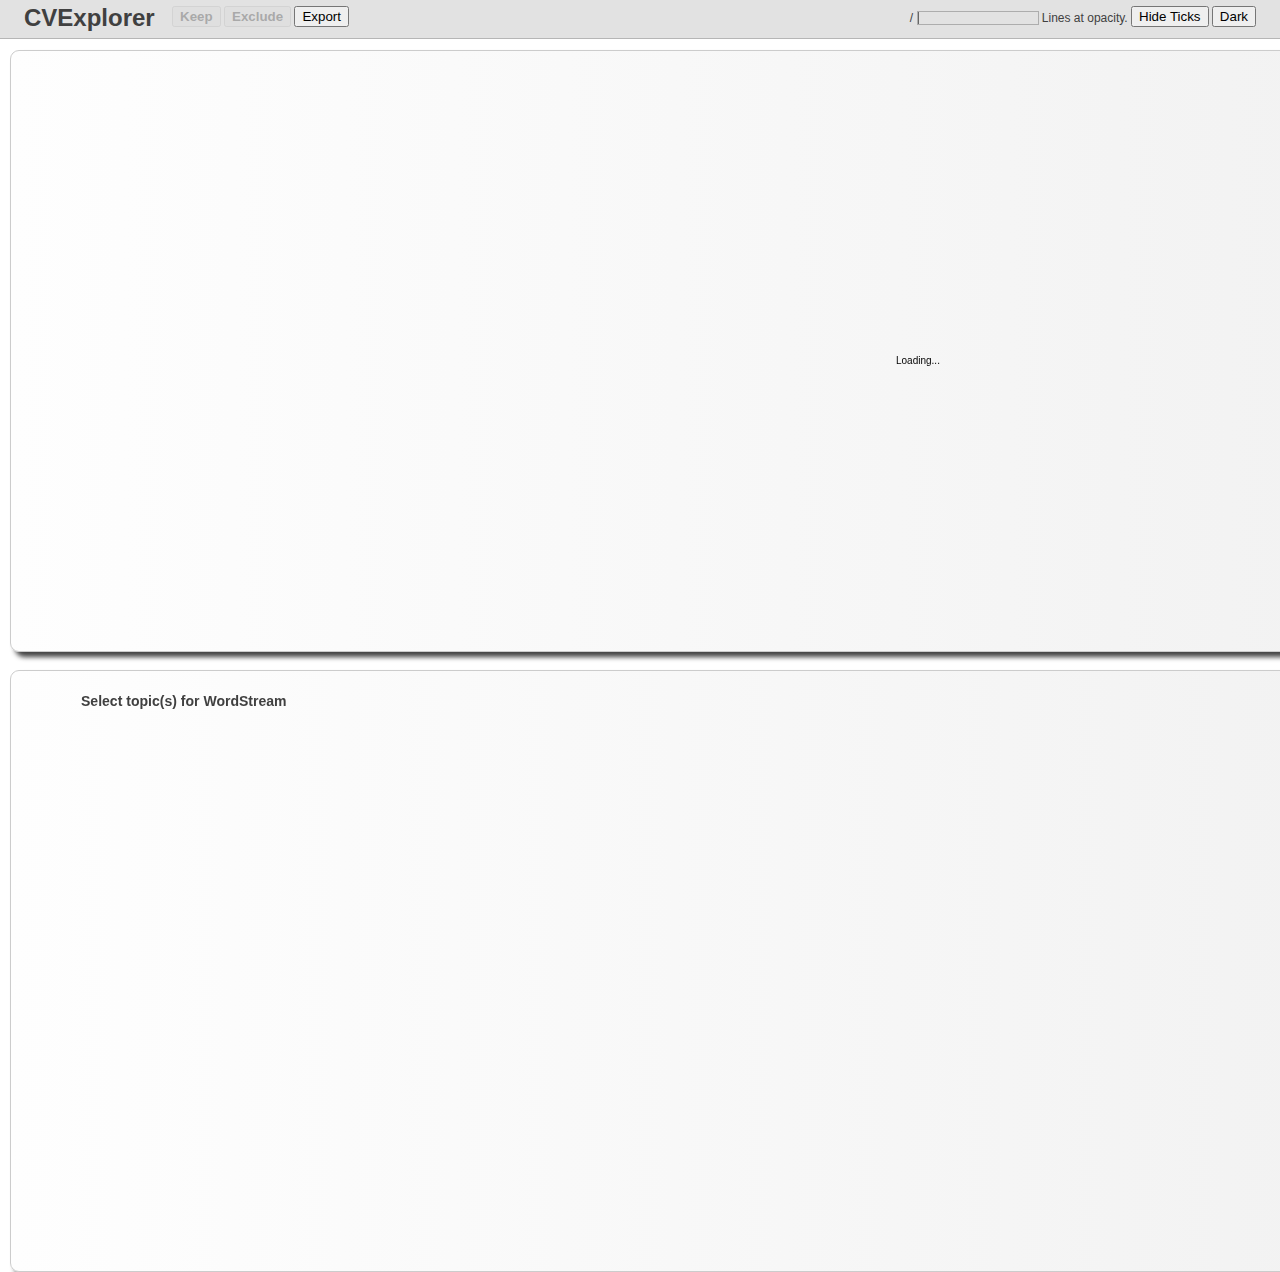
==== index.html @ 918a44bd "Separting descriptions view options from others" ====
<!DOCTYPE html>
<meta charset="utf-8">
<!DOCTYPE html>
<html>
<head>
    <link rel="icon" type="image/gif"
          href="images/b.png"/>
    <meta http-equiv="Content-Type" content="text/html;charset=utf-8"/>
    <title>CVExplorer</title>
    <link rel="stylesheet" type="text/css" href="styles/parallel.css"/>
    <link rel="stylesheet" type="text/css" href="styles/main.css"/>
    <script src="javascripts/d3.v3.min.js"></script>
    <!--<script src="javascripts/d3.v2.js"></script>-->
    <!--vung's external files-->
    <script src="vung/lib/loaddata.js"></script>
    <script src="vung/lib/d3.layout.wordstream.js"></script>
    <script src="vung/javascripts/jquery/jquery-1.9.0.min.js"></script>
    <link rel="stylesheet" type="text/css" href="vung/styles/main.css" media="screen"/>
    <script src="vung/lib/json-viewer/jquery.json-viewer.js"></script>
    <link href="vung/lib/json-viewer/jquery.json-viewer.css" type="text/css" rel="stylesheet"/>

</head>
<body>
<div id="header">
    <h1>CVExplorer</h1>
    <button title="Zoom in on selected data" id="keep-data" disabled="disabled">Keep</button>
    <button title="Remove selected data" id="exclude-data" disabled="disabled">Exclude</button>
    <button title="Export data as CSV" id="export-data">Export</button>
    <div class="controls">
        <strong id="rendered-count"></strong>/<strong id="selected-count"></strong>
        <!--<strong id="data-count"></strong>-->
        <div class="fillbar">
            <div id="selected-bar">
                <div id="rendered-bar">&nbsp;</div>
            </div>
        </div>
        Lines at <strong id="opacity"></strong> opacity.
        <span class="settings">
        <button id="hide-ticks">Hide Ticks</button>
        <button id="show-ticks" disabled="disabled">Show Ticks</button>
        <button id="dark-theme">Dark</button>
        <button id="light-theme" disabled="disabled">Light</button>
      </span>
    </div>
    <div style="clear:both;"></div>
</div>
<div id="chart" class="roundedBorder">
    <canvas id="background"></canvas>
    <canvas id="foreground"></canvas>
    <canvas id="highlight"></canvas>
    <svg id="parallelSVG"></svg>
</div>
<div id="wrap" class="roundedBorder">
    <div class="quarter" id="controls">
        <h3>NVD Vulnerability Severity Ratings</h3>
        <p id="legend">
        </p>

        <div class="bright">
            <h3>What is this?</h3>
            <p>
                The parallel coordinates displays CVSS v3.0 on 3 main scores. Each CVE Entry is a polyline.
                <br>
                <a href="http://eagereyes.org/techniques/parallel-coordinate">Never heard of parallel coordinates? Read
                    this tutorial.</a>
            </p>
        </div>

        <div class="little-box">
            <h3>Controls</h3>
            <p>
                <strong>Click </strong>:
                Click on the above bars to select the group of interest. <br/>
                <strong>Brush</strong>: Drag vertically along an axis.<br/>
                <strong>Remove Brush</strong>: Tap the axis background.<br/>
                <strong>Reorder Axes</strong>: Drag a label horizontally.<br/>
                <strong>Invert Axis</strong>: Tap an axis label.<br/>
                <strong>Remove Axis</strong>: Drag axis label to the left edge.<br/>
            </p>
        </div>

    </div>
    <div class="third">
        <h3>Sample of 40 entries <input type="text" id="search" placeholder="Search CVSS..."></input></h3>
        <p id="food-list">
        </p>
    </div>
</div>

<div id="chart2" class="roundedBorder">
    <div id="timedWordleViewOption">
        <h3>Select topic(s) for WordStream</h3>
        <p id="viewTypeSelect"></p>
    </div>
    <div id="theCloud"></div>
    <div id="jsviewer" style="visibility: hidden;position: relative;">
                <pre id="json-renderer"
                     style=" border: 1px solid #aaa; padding: 0.5em 1.5em; font-family: sans-serif;"></pre>
    </div>
</div>


<div id="networkPanel" class="roundedBorder"></div>


</body>
<script src="https://underscorejs.org/underscore.js"></script>
<!--<script src="myscripts/cloud.js"></script>-->
<script src="myscripts/parallel.js"></script>
<script src="myscripts/network.js"></script>
<!--vung's main.js-->
<script src="vung/javascripts/main.js"></script>
</html>
---- styles/parallel.css ----
html, body {
	margin: 0;
	width: 100%;
	height: 100%;
	padding: 0;
}
body {
	font-family: Ubuntu, Tahoma, Helvetica, sans-serif;
	font-size: 12px;
	line-height: 1.4em;
	background: #fff;
	color: #404040;
}
body.dark {
	background: #131313;
	color: #e3e3e3;
}
a {
	text-decoration: none;
}
.dark a {
	color: #5ae;
}


.brush rect.extent {
	fill: rgba(100,100,100,0.15);
	stroke: #fff;
}
.dark .brush rect.extent {
	fill: rgba(100,100,100,0.15);
	stroke: #ddd;
}
.brush:hover rect.extent {
	stroke: #222;
	stroke-dasharray: 5,5;
}
.brush rect.extent:hover {
	stroke-dasharray: none;
}
.resize rect {
	fill: none;
}
.background {
	fill: none;
}
.dark .background {
	fill: none;
}
.axis line, .axis path {
	fill: none;
	stroke: #777;
	stroke-width: 1px;
}
.dark .axis line, .dark .axis path {
	stroke: #777;
}
.axis .tick {
	width: 200px;
}
.axis text {
	fill: #111;
	text-anchor: end;
	font-size: 11px;
	text-shadow: 0 1px 0 #fff, 1px 0 0 #fff, 0 -1px 0 #fff, -1px 0 0 #fff;
}
.axis text.label {
	font-size: 12px;
	cursor: move;
	padding-bottom: 24px;
}
.dark .axis text {
	fill: #f2f2f2;
	text-shadow: 0 1px 0 #000, 1px 0 0 #000, 0 -1px 0 #000, -1px 0 0 #000;
}
.dark .axis text.label {
	fill: #ddd;
}

h3 {
	margin: 12px 0 9px;
}
h3 small {
	color: #888;
	font-weight: normal;
}
p {
	margin: 0.6em 0;
}
small {
	line-height: 1.2em;
}
button[disabled=disabled] {
	color: #555 !important;
	opacity: 0.4;
}
.settings button[disabled=disabled] {
	display: none;
}
.dark button[disabled=disabled] {
	opacity: 0.2;
}
button#keep-data,
button#exclude-data {
	font-weight:bold
}
button#keep-data:hover {
	color: #080;
}
button#exclude-data:hover {
	color: #900;
}
#food-list {
	width: 100%;
	height: 680px;
	overflow-x: auto;
	overflow-y: auto;
	white-space: nowrap;
}
#legend {
	text-align: left;
	overflow-y: auto;
	border-left: 1px solid rgba(140,140,140,0.5);
}
.row {
	cursor: pointer;
}
.row:hover {
	font-size: 16px;
	line-height: 1.3em;
}
.off {
	color: #999;
}
.dark .off {
	color: #555;
}
.dark #legend {
	border-left: 1px solid #777;
}
.color-block, .color-bar {
	display: inline-block;
	height: 8px;
	width: 8px;
	margin: 1px 4px 1px 0px;
}
#rendered-bar,
#selected-bar {
	width:0%;
	font-weight: bold;
}
#rendered-bar {
	background: #888;
	border-right: 1px solid #666;
}
#selected-bar {
	background: rgba(160,160,160,0.5);
	border-right: 1px solid #999;
}
.fillbar {
	height: 12px;
	line-height: 12px;
	border:1px solid rgba(120,120,120,0.5);
	width: 120px;
	display: inline-block;
}
.little-box {
	width: 268px;
	float: left;
}
#header {
	border-bottom: 1px solid rgba(100,100,100,0.35);
	background: #e2e2e2;
	padding: 6px 24px 4px;
	line-height: 24px;
}
.dark #header {
	background: #040404;
	color: #f3f3f3;
}
#header h1 {
	display: inline-block;
	margin: 0px 14px 0 0;
}
#header button {
	vertical-align: top;
}
.controls {
	float: right;
	height: 24px;
	line-height: 24px;
}

/* Scrollbars */

::-webkit-scrollbar {
	width: 10px;
	height: 10px;
}

::-webkit-scrollbar-track {
	background: #ddd;
	border-radius: 12px;
}

::-webkit-scrollbar-thumb {
	background: #b5b5b5;
	border-radius: 12px;
}
.dark ::-webkit-scrollbar-track {
	background: #222;
}
.dark ::-webkit-scrollbar-thumb {
	background: #444;
}
---- styles/main.css ----
.roundedBorder{
  box-shadow: 5px 5px 5px #444;
  background-image: -webkit-linear-gradient(left, #fefefe, #eeeeee);
  border: 1px solid #ccc;
  border-radius: 9px;
  -moz-border-radius: 9px;
  -webkit-border-radius: 9px ;
  transform-origin: 100% 100% 0;
  -webkit-transform-origin: 100% 100% 0;
  -ms-transform-origin: 100% 100% 0;
  height: 600px;
}
#wrap {
  position: absolute;
  padding: 0 1%;
  top: 50px;
  left: 1800px;
  height: 600px;
  width: 690px;
  overflow: scroll;
}
svg {
  font-family: Ubuntu, Tahoma, Helvetica, sans-serif;
}
canvas, svg {
  position: absolute;
  top: 0px;
  left: 0px;
}
#chart {
  position: absolute;
  top: 50px;
  left: 10px;
  width: 1770px;
  height: 600px;
}

#chart2 {
  position: absolute;
  top: 670px;
  left: 10px;
  width: 1770px;

}
#networkPanel{
  position:absolute;
  left:1800px;
  top: 670px;
  width: 740px;
}
#button1{
  position:absolute;
  left:14px;
  top:5px;
  border: 1px solid rgba(0,0,0, 1);
  background-color: rgba(255,255,255, 1);
  border-radius: 1px;
  box-shadow: 1px 1px 1px #444;
}

.quarter, .third, .half {
  float: left;
}
.quarter {
  width: 40%;
  margin: 0 0%;
}
.third {
  width: 60%;
  margin: 0 0%;
}
.half {
  width: 70%;
  margin: 0 0%;
}
---- vung/styles/main.css ----
#timedWordleViewOption {
    position:relative;
    border-radius: 0px;
    z-index: 1110;
    /*top: 94px;*/
    left: 70px;
    top: 10px;
    width: 400px;
    height: 50px;
    border: 0px solid rgba(0,0,0, 1);
    font-family: Ubuntu, Tahoma, Helvetica, sans-serif;
    font-size: 12px;
    overflow: visible;
    
} 
.styled-select {
    overflow: hidden;
    height: 35px;
    width: 120px;
    margin-right: 10px;
    background: #eee;
    font: normal 14px Impact, Charcoal, sans-serif !important;
}
#mainsvg{
    position:relative;
    top:-10px;
    left: 3px;
}
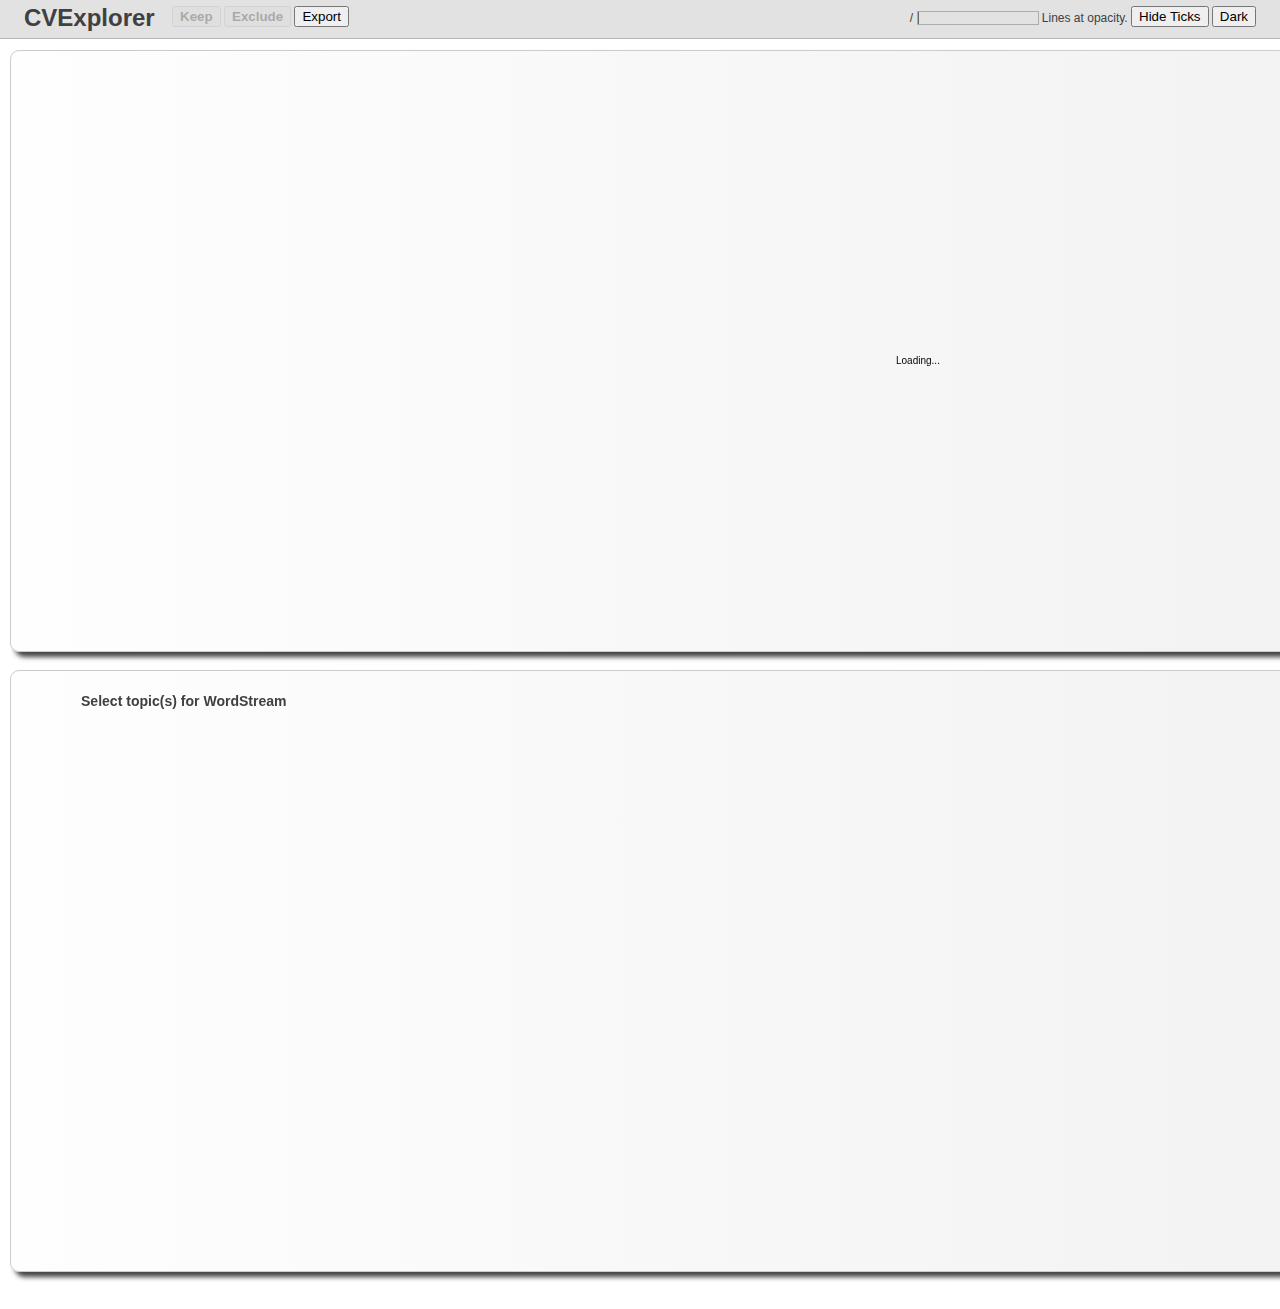
==== commit afcae5f8: "Keep the view options of the Timed Wordle when changing the selections form parallel coordinates" ====
--- a/index.html
+++ b/index.html
@@ -81,7 +81,7 @@
 
     </div>
     <div class="third">
-        <h3>Sample of 40 entries <input type="text" id="search" placeholder="Search CVSS..."></input></h3>
+        <h3>Sample of 40 entries <input type="text" id="search" placeholder="Search CVSS..."/></h3>
         <p id="food-list">
         </p>
     </div>
@@ -94,14 +94,24 @@
     </div>
     <div id="theCloud"></div>
     <div id="jsviewer" style="visibility: hidden;position: relative;">
-                <pre id="json-renderer"
-                     style=" border: 1px solid #aaa; padding: 0.5em 1.5em; font-family: sans-serif;"></pre>
+        <pre id="json-renderer" style=" border: 1px solid #aaa; padding: 0.5em 1.5em; font-family: sans-serif;"></pre>
     </div>
 </div>
 
 
-<div id="networkPanel" class="roundedBorder"></div>
+<div id="networkPanel" class="roundedBorder" style="overflow: hidden;">
+    <div id="networkContainer"></div>
+    <div id="linkCountFilter">
+        <p><h3>Link count filter:</h3>
+        <input type="range" min="0" step="1" value="5" max="100" id="linkCount"
+               onchange="onLinkCountFilerChange()"
+                oninput="onLInkCountInput()"
+        />
+        <output id="linkCountMsg">5</output>
+        </p>
+    </div>
 
+</div>
 
 </body>
 <script src="https://underscorejs.org/underscore.js"></script>
--- a/styles/main.css
+++ b/styles/main.css
@@ -72,4 +72,21 @@
 .half {
   width: 70%;
   margin: 0 0%;
+}
+#linkCountFilter{
+  margin-left: 12px;
+  z-index: 11110;
+  position:absolute;
+  top: 12px;
+  left: 12px;
+  border-radius: 4px;
+  background-image: -webkit-linear-gradient(left, #fdfdfd, #f7f7f7);
+}
+#linkCountFilter h3{
+  display: inline;
+  font-family: Ubuntu, Tahoma, Helvetica, sans-serif;
+}
+#theCloud{
+  height: 550px;
+  overflow: visible;
 }--- a/vung/styles/main.css
+++ b/vung/styles/main.css
@@ -26,3 +26,6 @@
     top:-10px;
     left: 3px;
 }
+#jsviewer{
+    margin-top: 10px;
+}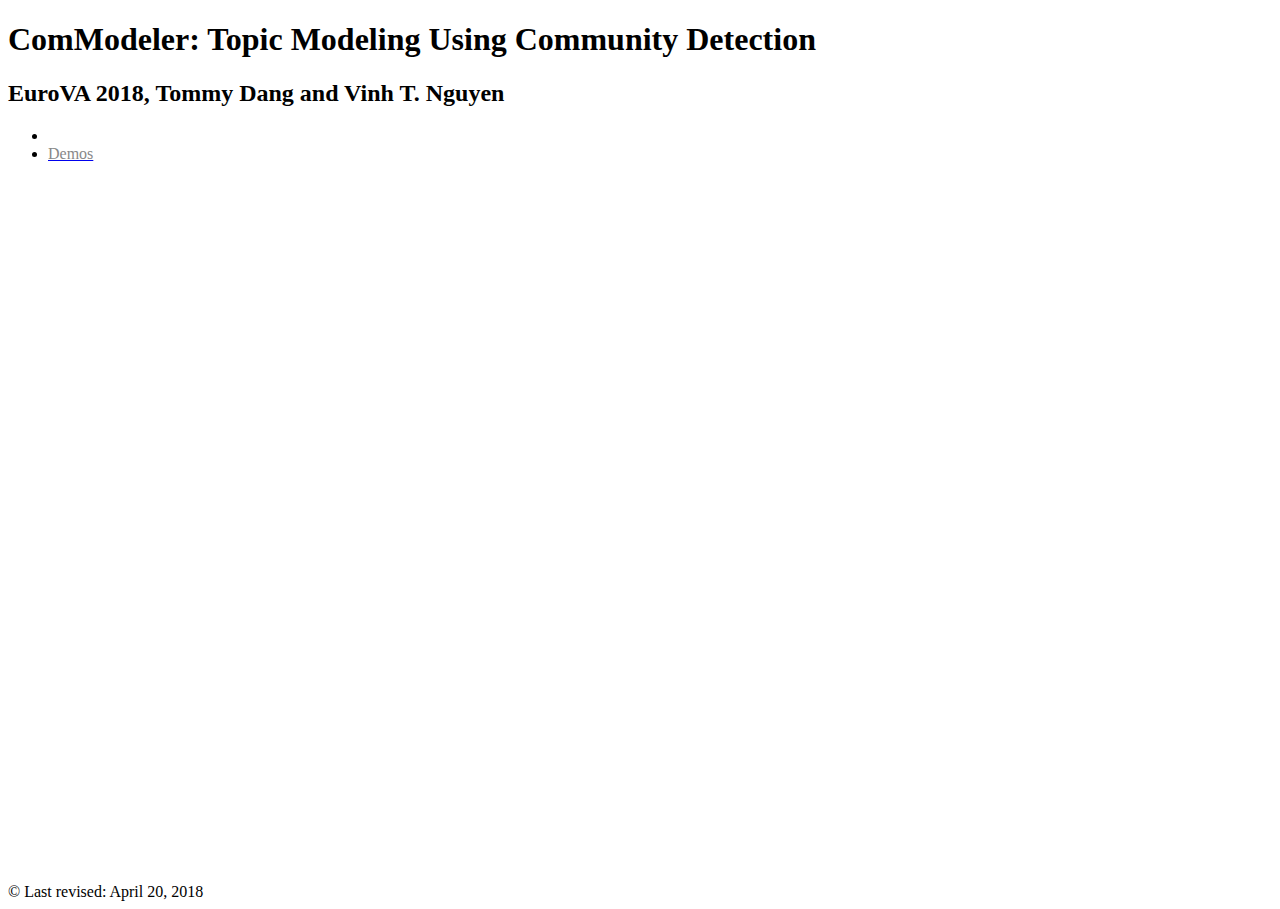
==== commit fbd75c5a: "Access also CVSS 2.0" ====
--- a/index.html
+++ b/index.html
@@ -1,123 +1,37 @@
-<!DOCTYPE html>
-<meta charset="utf-8">
-<!DOCTYPE html>
+<!DOCTYPE html PUBLIC "-//W3C//DTD XHTML 1.1//EN" "http://www.w3.org/TR/xhtml11/DTD/xhtml11.dtd">
+
 <html>
 <head>
-    <link rel="icon" type="image/gif"
-          href="images/b.png"/>
-    <meta http-equiv="Content-Type" content="text/html;charset=utf-8"/>
-    <title>CVExplorer</title>
-    <link rel="stylesheet" type="text/css" href="styles/parallel.css"/>
-    <link rel="stylesheet" type="text/css" href="styles/main.css"/>
-    <script src="javascripts/d3.v3.min.js"></script>
-    <!--<script src="javascripts/d3.v2.js"></script>-->
-    <!--vung's external files-->
-    <script src="vung/lib/loaddata.js"></script>
-    <script src="vung/lib/d3.layout.wordstream.js"></script>
-    <script src="vung/javascripts/jquery/jquery-1.9.0.min.js"></script>
-    <link rel="stylesheet" type="text/css" href="vung/styles/main.css" media="screen"/>
-    <script src="vung/lib/json-viewer/jquery.json-viewer.js"></script>
-    <link href="vung/lib/json-viewer/jquery.json-viewer.css" type="text/css" rel="stylesheet"/>
+    <meta http-equiv="content-type" content="text/html; charset=iso-8859-1"/>
+    <meta name="description" content="DycomDetector: Topic Modeling Using Community Detection in Dynamic networks"/>
+    <meta name="keywords" content="DycomDetector,Topic Modeling,Community Detection,Dynamic Networks,Louvain method"/>
+    <meta name="author" content="DycomDetector"/>
+    <link rel="stylesheet" type="text/css" href="styles/default.css" media="screen"/>
+    <link rel="shortcut icon" href="styles/dycom.png">
 
+    <title>DycomDetector</title>
 </head>
+
 <body>
-<div id="header">
-    <h1>CVExplorer</h1>
-    <button title="Zoom in on selected data" id="keep-data" disabled="disabled">Keep</button>
-    <button title="Remove selected data" id="exclude-data" disabled="disabled">Exclude</button>
-    <button title="Export data as CSV" id="export-data">Export</button>
-    <div class="controls">
-        <strong id="rendered-count"></strong>/<strong id="selected-count"></strong>
-        <!--<strong id="data-count"></strong>-->
-        <div class="fillbar">
-            <div id="selected-bar">
-                <div id="rendered-bar">&nbsp;</div>
-            </div>
-        </div>
-        Lines at <strong id="opacity"></strong> opacity.
-        <span class="settings">
-        <button id="hide-ticks">Hide Ticks</button>
-        <button id="show-ticks" disabled="disabled">Show Ticks</button>
-        <button id="dark-theme">Dark</button>
-        <button id="light-theme" disabled="disabled">Light</button>
-      </span>
-    </div>
-    <div style="clear:both;"></div>
-</div>
-<div id="chart" class="roundedBorder">
-    <canvas id="background"></canvas>
-    <canvas id="foreground"></canvas>
-    <canvas id="highlight"></canvas>
-    <svg id="parallelSVG"></svg>
-</div>
-<div id="wrap" class="roundedBorder">
-    <div class="quarter" id="controls">
-        <h3>NVD Vulnerability Severity Ratings</h3>
-        <p id="legend">
-        </p>
-
-        <div class="bright">
-            <h3>What is this?</h3>
-            <p>
-                The parallel coordinates displays CVSS v3.0 on 3 main scores. Each CVE Entry is a polyline.
-                <br>
-                <a href="http://eagereyes.org/techniques/parallel-coordinate">Never heard of parallel coordinates? Read
-                    this tutorial.</a>
-            </p>
-        </div>
-
-        <div class="little-box">
-            <h3>Controls</h3>
-            <p>
-                <strong>Click </strong>:
-                Click on the above bars to select the group of interest. <br/>
-                <strong>Brush</strong>: Drag vertically along an axis.<br/>
-                <strong>Remove Brush</strong>: Tap the axis background.<br/>
-                <strong>Reorder Axes</strong>: Drag a label horizontally.<br/>
-                <strong>Invert Axis</strong>: Tap an axis label.<br/>
-                <strong>Remove Axis</strong>: Drag axis label to the left edge.<br/>
-            </p>
-        </div>
-
-    </div>
-    <div class="third">
-        <h3>Sample of 40 entries <input type="text" id="search" placeholder="Search CVSS..."/></h3>
-        <p id="food-list">
-        </p>
+<div class="navigation">
+    <h1>ComModeler: Topic Modeling Using Community Detection </h1>
+    <h2>EuroVA 2018, Tommy Dang and Vinh T. Nguyen </h2>
+    <div id="menu">
+        <nav>
+            <ul>
+                <li><a href="index.html"><a><span style="color:#fff">Video</span></a></a></li>
+                <li><a href="demos.html"><span style="color:#888">Demos</span></a></li>
+                </li>
+            </ul>
+        </nav>
     </div>
 </div>
+<center><iframe width="90%" height="700" src="https://www.youtube.com/embed/c28kc2I7BAU" frameborder="0" allowfullscreen></iframe></center>
 
-<div id="chart2" class="roundedBorder">
-    <div id="timedWordleViewOption">
-        <h3>Select topic(s) for WordStream</h3>
-        <p id="viewTypeSelect"></p>
-    </div>
-    <div id="theCloud"></div>
-    <div id="jsviewer" style="visibility: hidden;position: relative;">
-        <pre id="json-renderer" style=" border: 1px solid #aaa; padding: 0.5em 1.5em; font-family: sans-serif;"></pre>
-    </div>
+<div class="footer">
+    <span class="right">&copy; Last revised: April 20, 2018</span>
+    <div class="clearer"><span></span></div>
 </div>
-
-
-<div id="networkPanel" class="roundedBorder" style="overflow: hidden;">
-    <div id="networkContainer"></div>
-    <div id="linkCountFilter">
-        <p><h3>Link count filter:</h3>
-        <input type="range" min="0" step="1" value="5" max="100" id="linkCount"
-               onchange="onLinkCountFilerChange()"
-                oninput="onLInkCountInput()"
-        />
-        <output id="linkCountMsg">5</output>
-        </p>
-    </div>
-
 </div>
-
 </body>
-<script src="https://underscorejs.org/underscore.js"></script>
-<!--<script src="myscripts/cloud.js"></script>-->
-<script src="myscripts/parallel.js"></script>
-<script src="myscripts/network.js"></script>
-<!--vung's main.js-->
-<script src="vung/javascripts/main.js"></script>
 </html>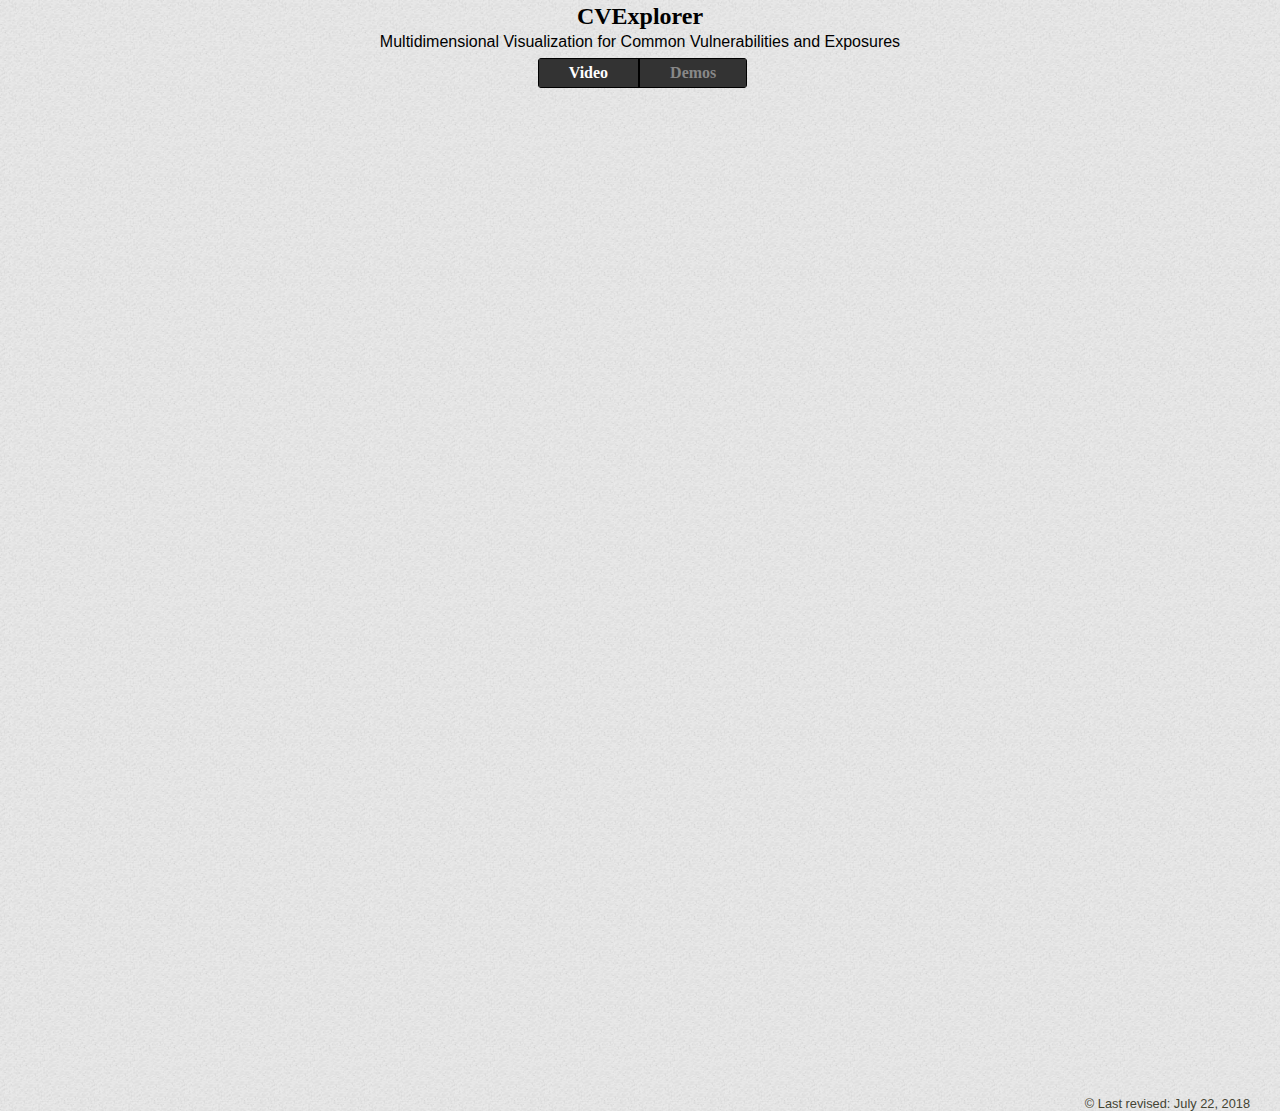
==== commit 5495c55a: "Added video" ====
--- a/index.html
+++ b/index.html
@@ -3,33 +3,33 @@
 <html>
 <head>
     <meta http-equiv="content-type" content="text/html; charset=iso-8859-1"/>
-    <meta name="description" content="DycomDetector: Topic Modeling Using Community Detection in Dynamic networks"/>
-    <meta name="keywords" content="DycomDetector,Topic Modeling,Community Detection,Dynamic Networks,Louvain method"/>
-    <meta name="author" content="DycomDetector"/>
+    <meta name="description" content="CVExplorer: Multidimensional Visualization for Common Vulnerabilities and Exposures"/>
+    <meta name="keywords" content="CVExplorer: Multidimensional Visualization for Common Vulnerabilities and Exposures"/>
+    <meta name="author" content="CVExplorer"/>
     <link rel="stylesheet" type="text/css" href="styles/default.css" media="screen"/>
-    <link rel="shortcut icon" href="styles/dycom.png">
 
-    <title>DycomDetector</title>
+    <title>CVExplorer</title>
 </head>
 
 <body>
 <div class="navigation">
-    <h1>ComModeler: Topic Modeling Using Community Detection </h1>
-    <h2>EuroVA 2018, Tommy Dang and Vinh T. Nguyen </h2>
+    <h1>CVExplorer</h1>
+    <h2>Multidimensional Visualization for Common Vulnerabilities and Exposures</h2>
     <div id="menu">
         <nav>
             <ul>
-                <li><a href="index.html"><a><span style="color:#fff">Video</span></a></a></li>
-                <li><a href="demos.html"><span style="color:#888">Demos</span></a></li>
+                <li><a href="index.html"><span style="color:#fff"><b>Video</b></span></a></li>
+                <li><a href="demos.html"><span style="color:#888"><b>Demos</b></span></a></li>
+
                 </li>
             </ul>
         </nav>
     </div>
 </div>
-<center><iframe width="90%" height="700" src="https://www.youtube.com/embed/c28kc2I7BAU" frameborder="0" allowfullscreen></iframe></center>
+<center><iframe width="99%" height="1000" src="https://www.youtube.com/embed/I4qp0en1vPQ" frameborder="0" allowfullscreen></iframe></center>
 
 <div class="footer">
-    <span class="right">&copy; Last revised: April 20, 2018</span>
+    <span class="right">&copy; Last revised: July 22, 2018</span>
     <div class="clearer"><span></span></div>
 </div>
 </div>
--- a/styles/default.css
+++ b/styles/default.css
@@ -0,0 +1,157 @@
+/*
+Template name: Twilight
+Template URI: http://templates.arcsin.se/twilight-website-template/
+Release date: 2006-11-21
+Description: A dark and mysterious single column template.
+Author: Viktor Persson
+Author URI: http://arcsin.se/
+
+This template is licensed under a Creative Commons Attribution 2.5 License:
+http://templates.arcsin.se/license/
+*/
+
+/* standard elements */
+
+body {
+	background: #000 url(./pattern.png) repeat;
+    color: #000;
+	margin: 0;
+    width: 100%; 
+    height: 100%;
+    overflow: visible;
+}
+
+h1 {
+    font-size: 1.5em;
+	margin-top: 3px;
+    margin-bottom: 2px;
+	padding-top: 0px;
+    padding-bottom: 0px;
+    color: #000;
+	text-align: center;
+}
+
+h2 {
+    font-size: 1.0em;
+    margin-top: 3px;
+	margin-bottom: 2px;
+	color: #000;
+	padding-top: 0px;
+    padding-left: 0px;
+    text-align: center;
+    font: normal 100% "sans-serif",sans-serif;
+}
+
+h3 {
+    font-size: 1.2em;
+	margin-bottom: 6px;
+    margin-top: 1px;
+    padding-top: 5px;
+    color: #888;
+	border-bottom: 1px dotted rgba(110, 110, 110, 0.9);
+}
+
+h4 {
+    font-size: 1.1em;
+    margin-bottom: 6px;
+    margin-top: 1px;
+    padding-top: 5px;
+    color: #888;
+}
+
+ol {
+    margin-top: 5px;
+    margin-bottom: 10px;
+    margin-left: 6px;
+    overflow: hidden;
+}
+
+ul {
+    margin-top: 5px;
+    margin-bottom: 0px;
+    margin-left: 5px;
+    overflow: hidden;
+}
+
+
+a {
+    color: #008;
+    text-decoration: none;
+}
+
+a:hover {color: #44F;
+    text-decoration: underline;
+}
+
+
+nav {
+    color: #000;
+    font-size: 16px;  
+    text-align: center;
+}
+
+nav ul {
+    background: #333; 
+    padding: 0 0 0px;
+    list-style: none;
+    position: relative;
+    display: inline-table;
+    border-radius: 4px;
+}
+    
+nav ul li {
+    float: left;
+    border: 1px solid;
+}
+nav ul li:hover {
+    background: #cce2ff;
+}
+
+nav ul li a {
+    display: block; padding: 5px 30px;
+}
+        
+   
+        
+        
+.container {
+	margin: 0 auto;
+	width: 90%;
+}
+
+
+/* holders */
+.holder {
+	padding: 15 15 15 15px;
+	background: #fff;
+	padding-bottom: 0px;
+	padding-left: 20px;
+	padding-right: 20px;
+	 font-weight: normal;
+    
+}
+
+
+.footer {
+	clear: both;
+	height: 0px;
+}
+
+
+/* footer */
+.footer {
+	border-bottom: 1px;
+	background-position: left bottom;
+	color: #776;
+	font-size: 0.8em;
+	padding: 0px 30px 0;
+}
+.footer .right, .footer .right a {color: #443;}
+.footer .right a:hover {color: #665;}
+
+/* floats */
+.left {float: left;}
+.right {float: right;
+	font: normal 100% "Lucida Sans Unicode",sans-serif;
+	}
+.clearer {clear: both;}